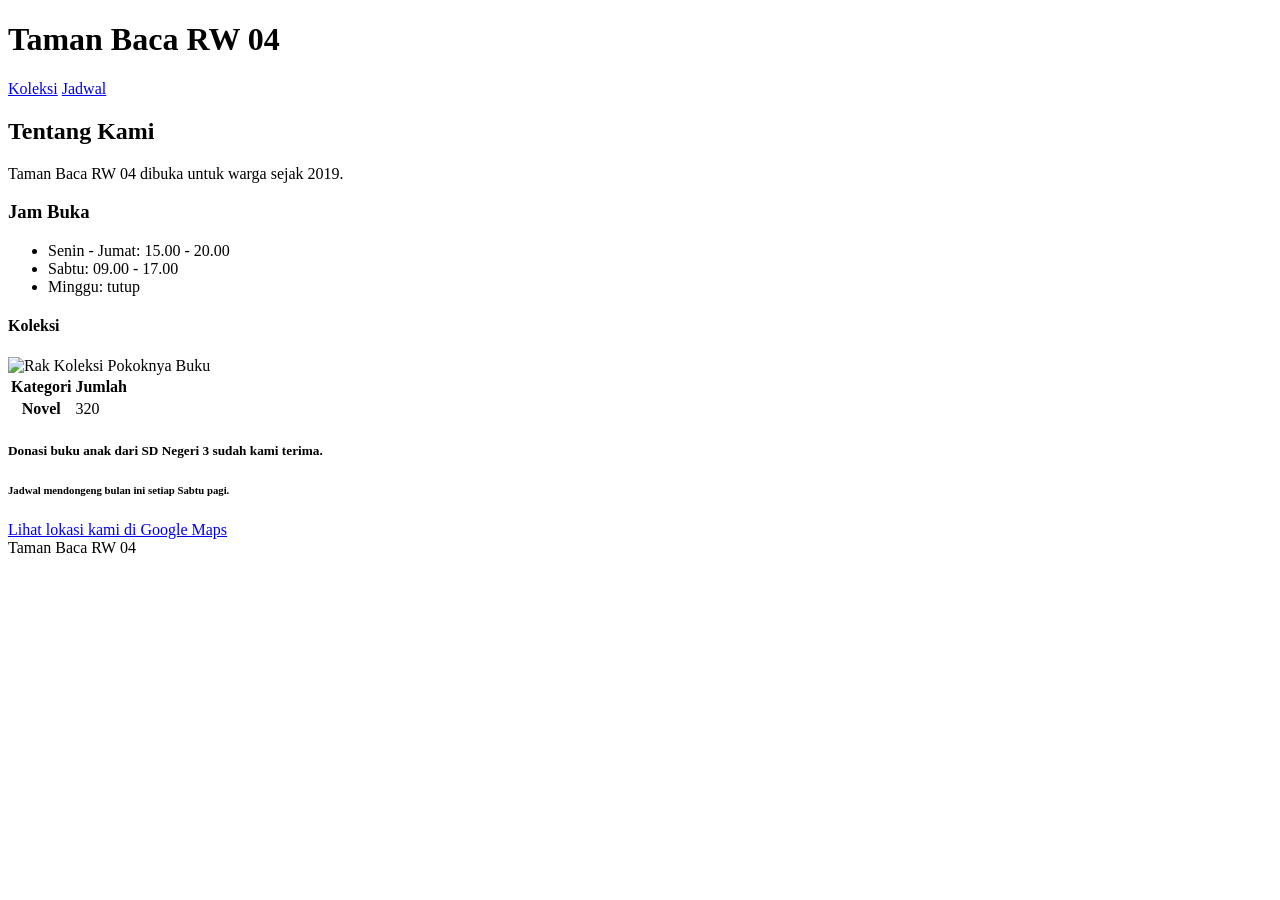
==== m01/index.html @ 30026e7d "Selesai Pertemuan 2" ====
<!DOCTYPE html>
<html lang="id">

<head>
  <meta charset="UTF-8">
  <meta name="viewport" content="width=device-width, initial-scale=1.0">

  <title>Taman Baca RW 04</title>

  <meta name="description" content="Taman Baca RW 04 adalah taman baca untuk warga.">

  <meta property="og:title" content="Taman Baca RW 04">
  <meta property="og:description" content="Taman Baca RW 04 adalah taman baca untuk warga.">
  <meta property="og:type" content="website">
</head>

<body>

  <!--
  PERTEMUAN 1 — Struktur Dokumen dan Semantik

  Halaman ini sengaja ditulis "asal jalan": terlihat oke di browser,
  tapi hampir semua strukturnya salah.

  Tugas kalian: perbaiki bertahap, Level 1 sampai 10.
  Baca SOAL.md, lalu jalankan:  npm run levels

  Semua test akan merah di awal. Itu memang seharusnya.
-->

  <header class="header">
    <h1 class="judul-besar">Taman Baca RW 04</h1>
     <nav class="menu">
    <a href="#koleksi">Koleksi</a>
    <a href="#jadwal">Jadwal</a>
  </nav>
  </header>

  <main class="isi">

    <h2>Tentang Kami</h2>
    <p>Taman Baca RW 04 dibuka untuk warga sejak 2019.</p>

    <section id="jadwal">
      <h3>Jam Buka</h3>
        <ul>
          <li>Senin - Jumat: 15.00 - 20.00</li>
          <li>Sabtu: 09.00 - 17.00</li>
          <li>Minggu: tutup</li>
        </ul>
    </section>
    <section id="koleksi">
      <h4>Koleksi</h4>
      <img src="rak.jpg" alt="Rak Koleksi Pokoknya Buku">
      <img src="garis.png" alt="">

      <table>
        <thead>
          <tr>
            <th scope="col">Kategori</th>
            <th scope="col">Jumlah</th>
          </tr>
        </thead>

        <tbody>
          <tr>
            <th scope="row">Novel</th>
            <td>320</td>
          </tr>
        </tbody>
      </table>
    </section>

      <article class="berita">
        <h5>Donasi buku anak dari SD Negeri 3 sudah kami terima.</h5>
      </article>

      <article class="berita">
        <h6>Jadwal mendongeng bulan ini setiap Sabtu pagi.</h6>
      </article>

      <a href="https://maps.google.com" target="_blank" rel="noopener noreferrer">
        Lihat lokasi kami di Google Maps
      </a>
  </main>
  <footer class="footer">
    Taman Baca RW 04
  </footer>

</body>

</html>
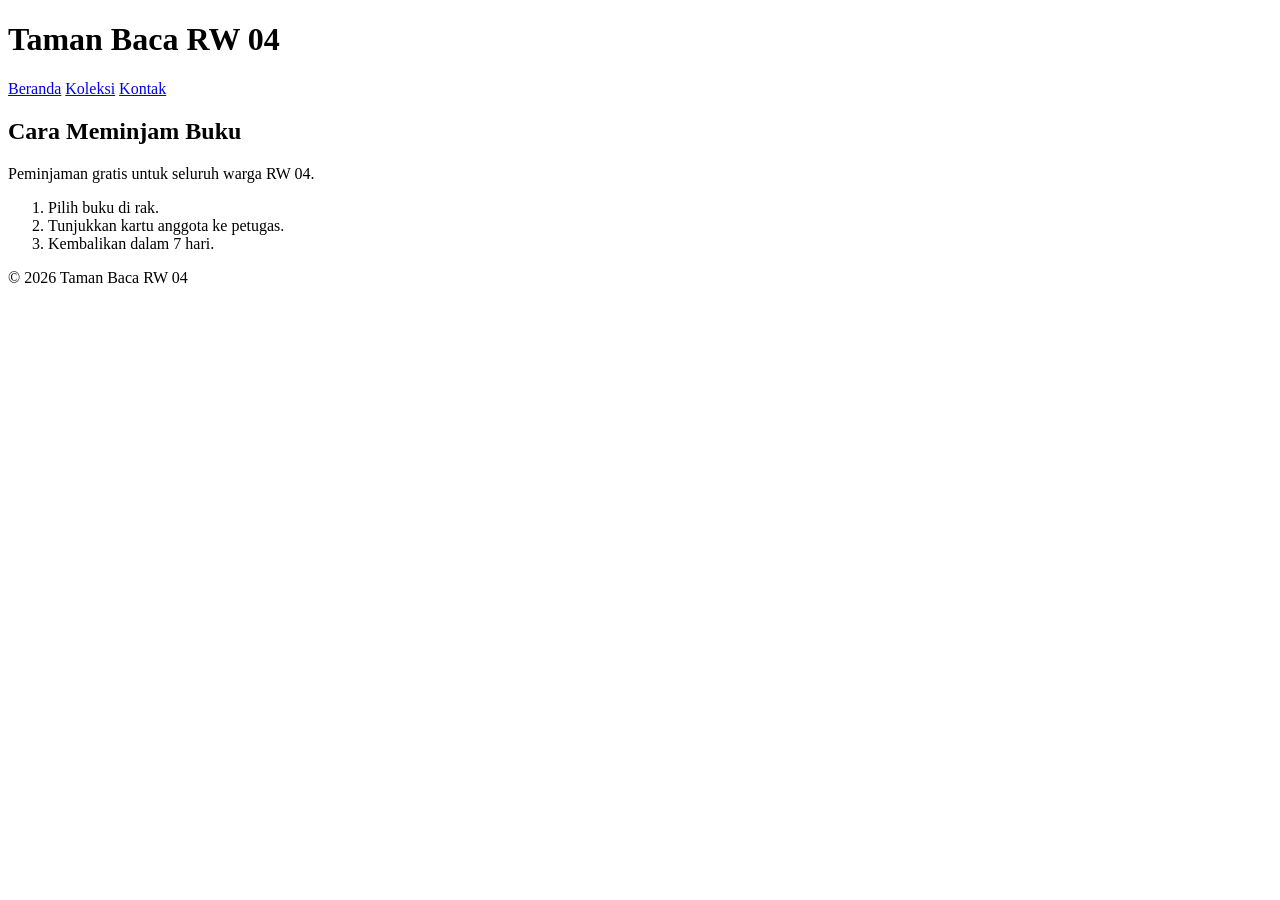
==== commit 033c9050: "Kuis 1" ====
--- a/m01/index.html
+++ b/m01/index.html
@@ -1,92 +1,31 @@
 <!DOCTYPE html>
 <html lang="id">
-
 <head>
   <meta charset="UTF-8">
-  <meta name="viewport" content="width=device-width, initial-scale=1.0">
-
-  <title>Taman Baca RW 04</title>
-
-  <meta name="description" content="Taman Baca RW 04 adalah taman baca untuk warga.">
-
-  <meta property="og:title" content="Taman Baca RW 04">
-  <meta property="og:description" content="Taman Baca RW 04 adalah taman baca untuk warga.">
-  <meta property="og:type" content="website">
+  <title>Cara Meminjam - Taman Baca RW 04</title>
 </head>
-
 <body>
-
-  <!--
-  PERTEMUAN 1 — Struktur Dokumen dan Semantik
-
-  Halaman ini sengaja ditulis "asal jalan": terlihat oke di browser,
-  tapi hampir semua strukturnya salah.
-
-  Tugas kalian: perbaiki bertahap, Level 1 sampai 10.
-  Baca SOAL.md, lalu jalankan:  npm run levels
-
-  Semua test akan merah di awal. Itu memang seharusnya.
--->
-
-  <header class="header">
-    <h1 class="judul-besar">Taman Baca RW 04</h1>
-     <nav class="menu">
-    <a href="#koleksi">Koleksi</a>
-    <a href="#jadwal">Jadwal</a>
-  </nav>
+  <header>
+    <h1>Taman Baca RW 04</h1>
+    <nav>
+      <a href="#">Beranda</a>
+      <a href="#">Koleksi</a>
+      <a href="#">Kontak</a>
+    </nav>
   </header>
-
-  <main class="isi">
-
-    <h2>Tentang Kami</h2>
-    <p>Taman Baca RW 04 dibuka untuk warga sejak 2019.</p>
-
-    <section id="jadwal">
-      <h3>Jam Buka</h3>
-        <ul>
-          <li>Senin - Jumat: 15.00 - 20.00</li>
-          <li>Sabtu: 09.00 - 17.00</li>
-          <li>Minggu: tutup</li>
-        </ul>
-    </section>
-    <section id="koleksi">
-      <h4>Koleksi</h4>
-      <img src="rak.jpg" alt="Rak Koleksi Pokoknya Buku">
-      <img src="garis.png" alt="">
-
-      <table>
-        <thead>
-          <tr>
-            <th scope="col">Kategori</th>
-            <th scope="col">Jumlah</th>
-          </tr>
-        </thead>
-
-        <tbody>
-          <tr>
-            <th scope="row">Novel</th>
-            <td>320</td>
-          </tr>
-        </tbody>
-      </table>
-    </section>
-
-      <article class="berita">
-        <h5>Donasi buku anak dari SD Negeri 3 sudah kami terima.</h5>
-      </article>
-
-      <article class="berita">
-        <h6>Jadwal mendongeng bulan ini setiap Sabtu pagi.</h6>
-      </article>
-
-      <a href="https://maps.google.com" target="_blank" rel="noopener noreferrer">
-        Lihat lokasi kami di Google Maps
-      </a>
+  <main>
+    <article>
+      <h2>Cara Meminjam Buku</h2>
+      <p>Peminjaman gratis untuk seluruh warga RW 04.</p>
+      <ol>
+        <li>Pilih buku di rak.</li>
+        <li>Tunjukkan kartu anggota ke petugas.</li>
+        <li>Kembalikan dalam 7 hari.</li>
+      </ol>
+    </article>
   </main>
-  <footer class="footer">
-    Taman Baca RW 04
+  <footer>
+    <p>&copy; 2026 Taman Baca RW 04</p>
   </footer>
-
 </body>
-
 </html>
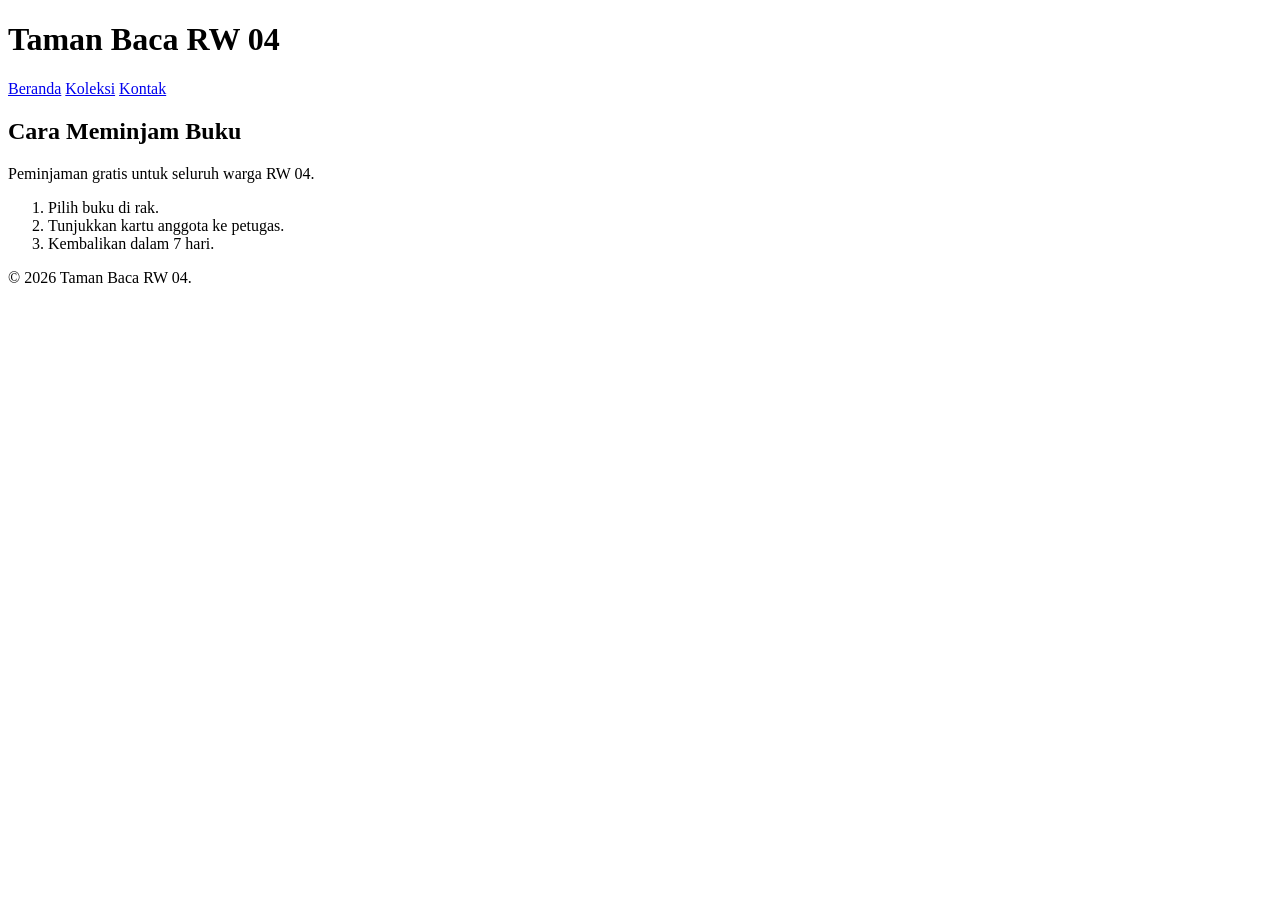
==== commit c1620c92: "initial commit" ====
--- a/m01/index.html
+++ b/m01/index.html
@@ -25,7 +25,7 @@
     </article>
   </main>
   <footer>
-    <p>&copy; 2026 Taman Baca RW 04</p>
+    <p>&copy; 2026 Taman Baca RW 04.</p>
   </footer>
 </body>
 </html>
